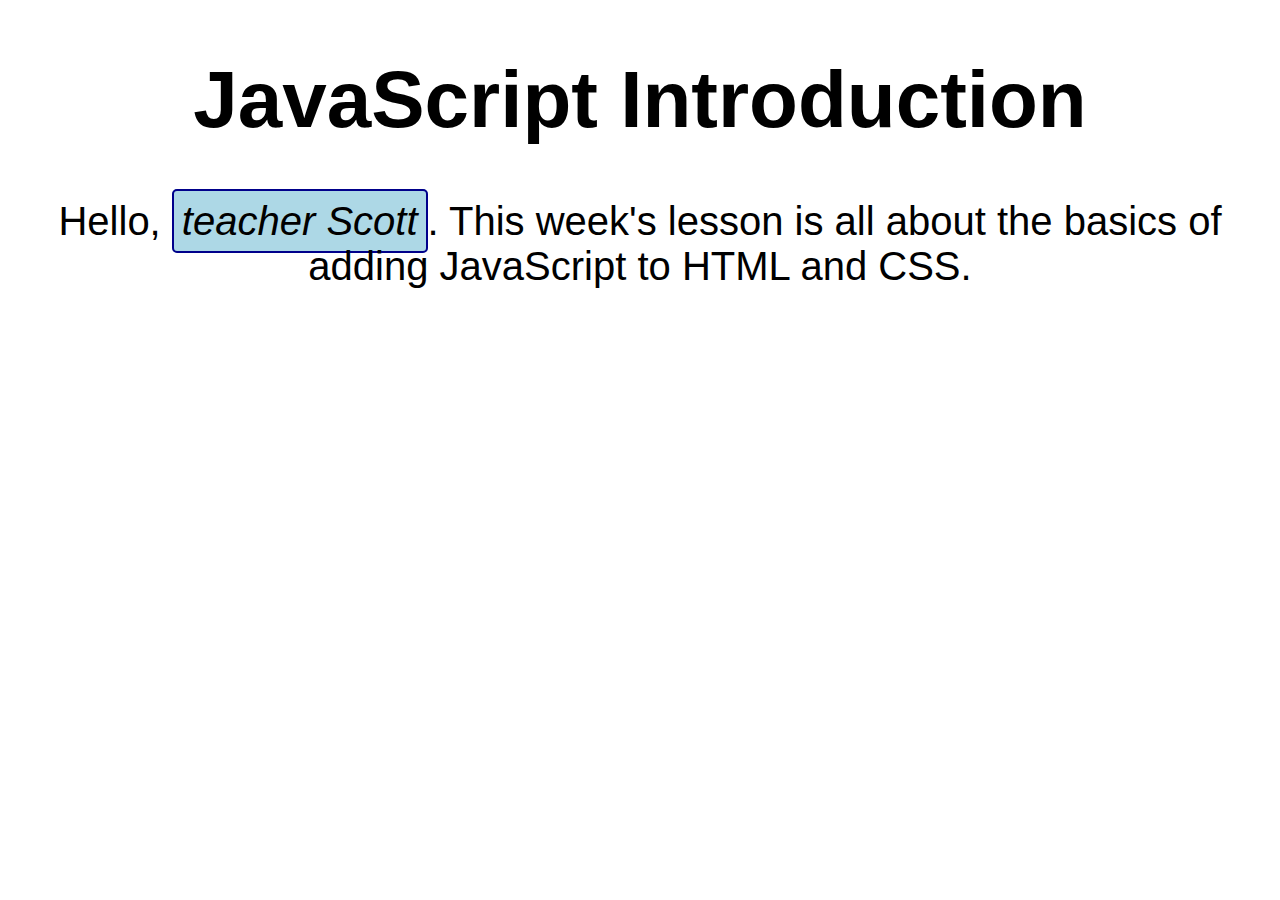
==== lesson-1/index.html @ 5b3c9590 "Initial commit" ====
<!DOCTYPE html>
<html lang="en">
<head>
	<meta charset="UTF-8">
	<title>JavaScript Introduction | COMP1073 Client-Side JavaScript</title>
	<link rel="stylesheet" href="css/styles.css">
	
</head>
<body>
	<h1>JavaScript Introduction</h1>
	<p>Hello, <em>teacher Scott</em>. This week's lesson is all about the basics of adding JavaScript to HTML and CSS.</p>
	<script>
		/*
		STEP 1: What is JavaScript?

		JavaScript is an interpreted language, rather than a compiled language like C/C++. That is - the code is run in a linear way, then the result is returned as output of some kind.

		JavaScript can be run either on a server or on a client (like a desktop or phone browser). We will be focused on client-side JavaScript.

		JavaScript can do a number of things:
		1. Store information in variables or arrays
		2. Manipulate blocks of text known as 'strings'
		3. Respond to user events
		4. Change content on the page
		5. Modify the CSS styles
		…and much more!

		But it is JavaScript's interaction with Application Programming Interfaces (APIs), that really make things interesting (and powerful).

		There are two main categories of APIs:
		1. Browser APIs
		2. Third-Party APIs

		Browser APIs allow JavaScript to do things like update the Document Object Model (DOM API), locate the user (Geolocation API), generate 2D and 3D graphics (Canvas and WebGL APIs), and work with audio and video (Multimedia APIs).
		*/

		// STEP 2: Get the EM element and store as a variable, using const
		
		// STEP 3: Assign a click event listener to the above element, and include a reference to the function to be invoked
		
		// STEP 4: Creat a function that waits for the above click event
		
			// STEP 4a: Display a prompt asking for input, and assign the input to a variable using let
			
			// STEP 4b: Grab the input from the variable and build a new string, then change the text inside the EM element, using the textContent property
			
		
		// STEP 5: Comment out the addEventListener above, and replace it with an onclick attribute typed directly into the EM element in the HTML - note that this is common, but it is considered to be bad practice - separate your HTML and your JS

		// STEP 6: Move the above JavaScript into an external file and reference it with an empty SCRIPT element inside the HEAD element - be sure to add a defer attribute in the SCRIPT start tag

		// This page inspired by and adapted from https://developer.mozilla.org/en-US/docs/Learn/JavaScript/First_steps/What_is_JavaScript
	</script>
</body>
</html>
---- lesson-1/css/styles.css ----
@charset "utf-8";
html {
	font-family: sans-serif;
	font-size: 250%;
	text-align: center;
}
p em {
	background-color: lightblue;
	border: 2px solid darkblue;
	border-radius: 5px;
	padding: 0.2em;
	cursor: pointer;
}
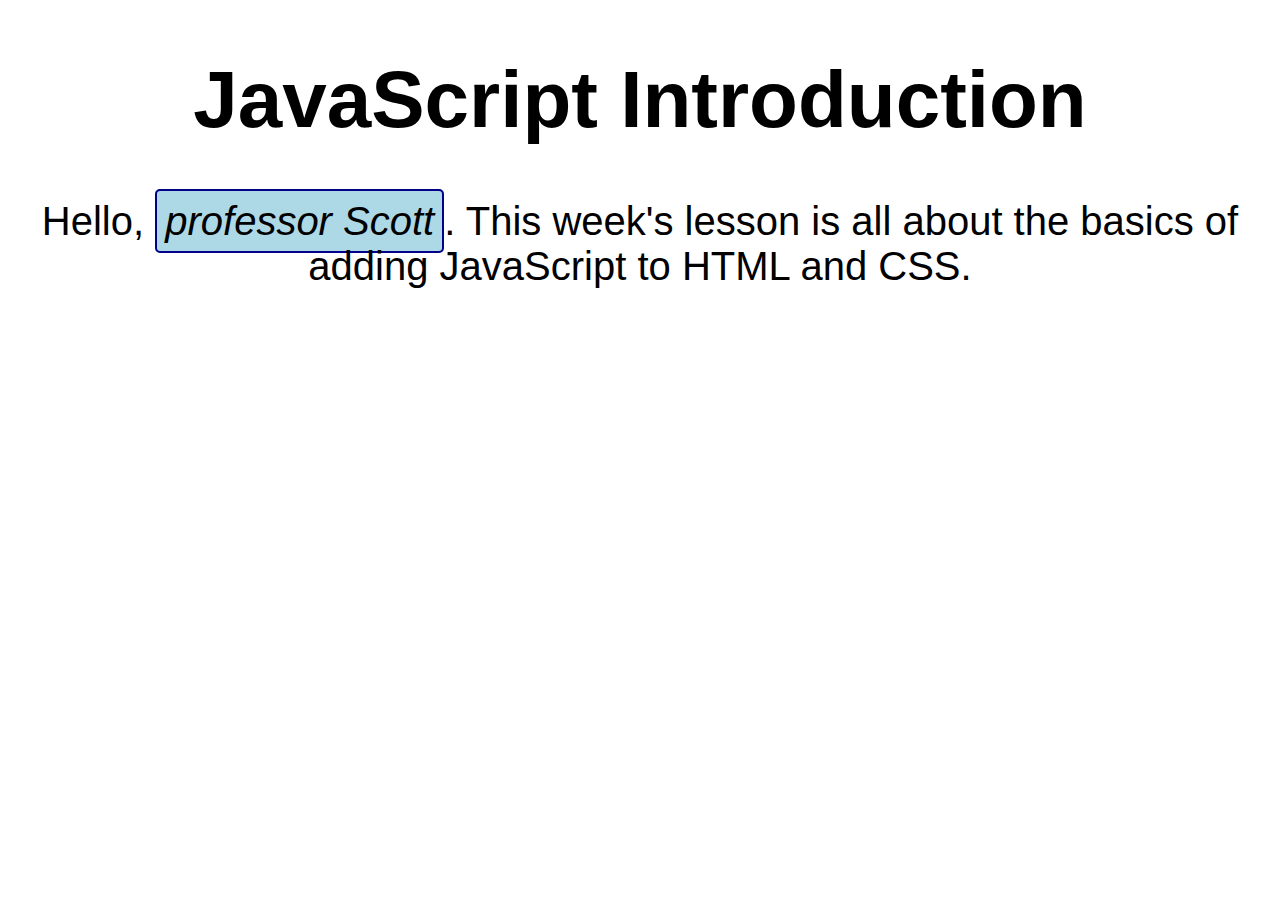
==== commit e58c0346: "changed the first paragraph text" ====
--- a/lesson-1/index.html
+++ b/lesson-1/index.html
@@ -8,7 +8,7 @@
 </head>
 <body>
 	<h1>JavaScript Introduction</h1>
-	<p>Hello, <em>teacher Scott</em>. This week's lesson is all about the basics of adding JavaScript to HTML and CSS.</p>
+	<p>Hello, <em>professor Scott</em>. This week's lesson is all about the basics of adding JavaScript to HTML and CSS.</p>
 	<script>
 		/*
 		STEP 1: What is JavaScript?
